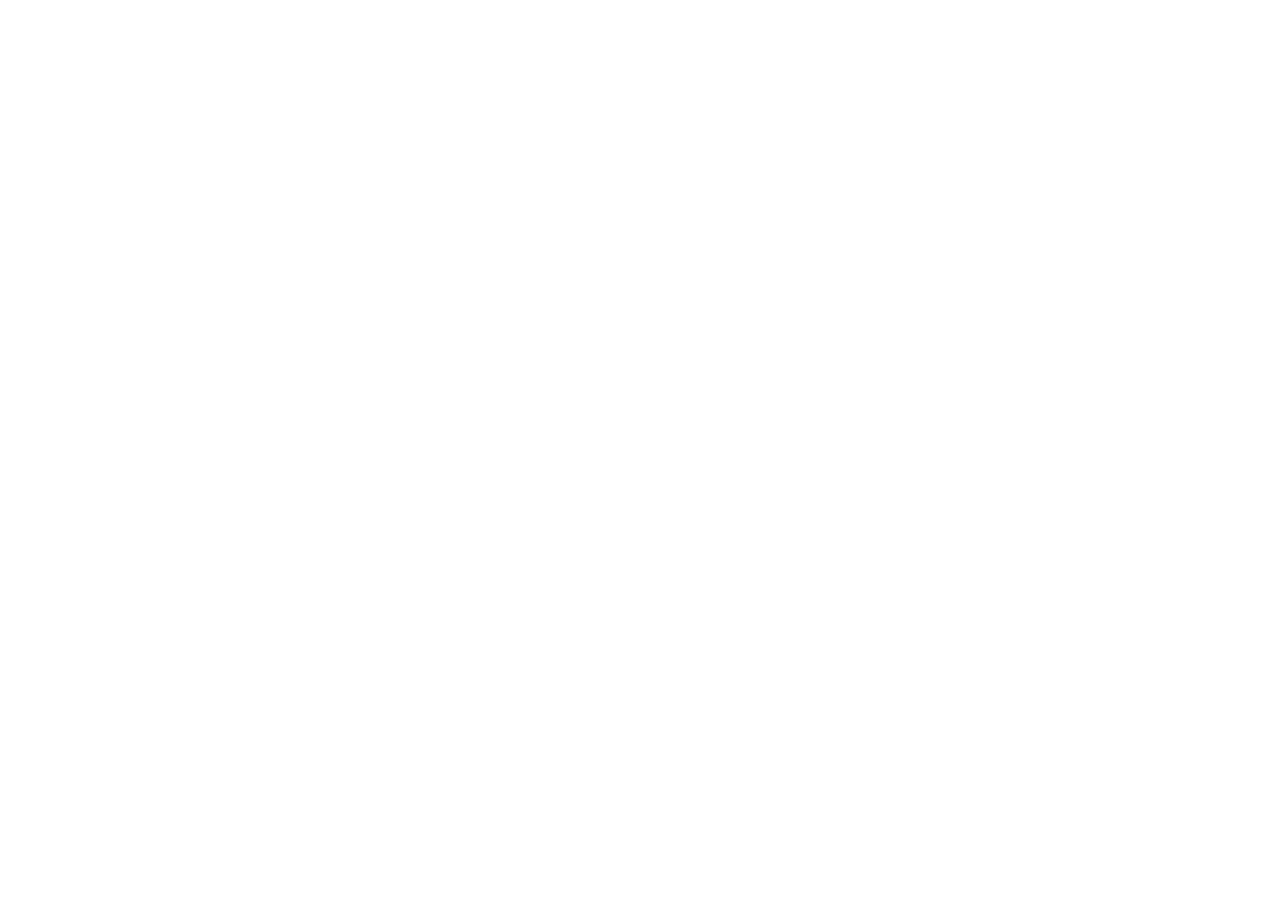
==== src/index.html @ 15e52399 "Initial commit" ====
<!DOCTYPE html>
<html lang="en">
  <head>
    <meta charset="UTF-8" />
    <link rel="icon" type="image/svg+xml" href="/favicon.svg" />
    <meta name="viewport" content="width=device-width, initial-scale=1.0" />
    <title>Vanilla App Template</title>
    <link rel="stylesheet" href="./css/styles.css" />
  </head>
  <body>
    <load src="./partials/header.html" icon-path="img/sprite.svg#logo" />

    <main>
      <!-- Loads the specified .html file -->
      <load src="./partials/vite-promo.html" />
      <load src="./partials/badges.html" />
    </main>

    <load src="./partials/footer.html" />

    <script type="module" src="./main.js"></script>
  </body>
</html>
---- src/css/styles.css ----
/**
  |============================
  | include css partials with
  | default @import url()
  |============================
*/
/* Common styles */
@import url('./reset.css');
@import url('./base.css');
@import url('./container.css');
@import url('./animations.css');

/* Sections style */
@import url('./header.css');
@import url('./vite-promo.css');
@import url('./badges.css');
@import url('./back-link.css');
@import url('./footer.css');
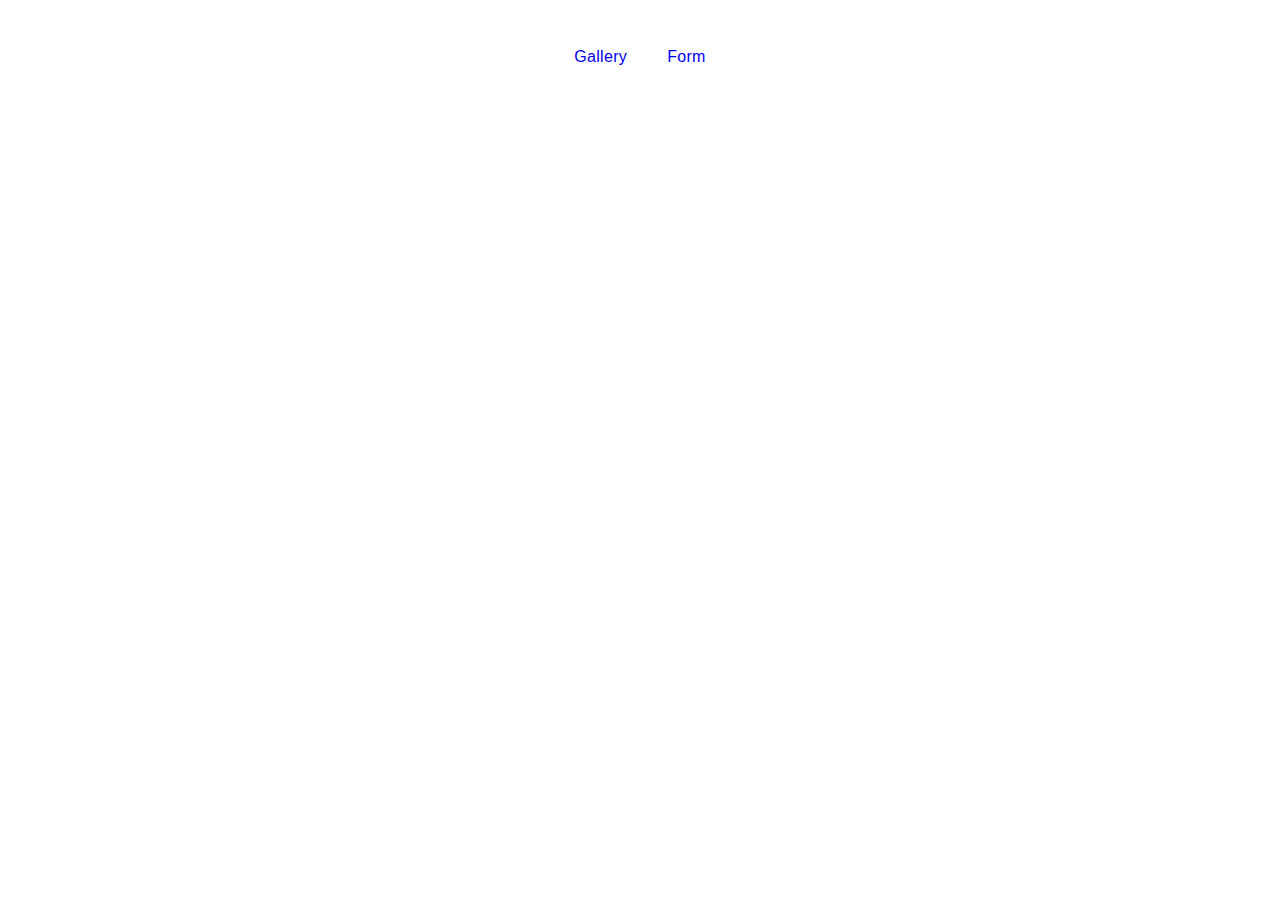
==== commit 01b4744e: "fix the file conection" ====
--- a/src/index.html
+++ b/src/index.html
@@ -4,20 +4,28 @@
     <meta charset="UTF-8" />
     <link rel="icon" type="image/svg+xml" href="/favicon.svg" />
     <meta name="viewport" content="width=device-width, initial-scale=1.0" />
-    <title>Vanilla App Template</title>
+    <title>Homework 9</title>
     <link rel="stylesheet" href="./css/styles.css" />
+    
+    
   </head>
   <body>
-    <load src="./partials/header.html" icon-path="img/sprite.svg#logo" />
+    <header class="header"></header>
+  <div class="container">
+    <nav class="nav">
+      
+      <ul class="nav-list">
 
-    <main>
-      <!-- Loads the specified .html file -->
-      <load src="./partials/vite-promo.html" />
-      <load src="./partials/badges.html" />
-    </main>
+        <li class="nav-item">
+          <a class="nav-link {=$highlight-act}" href="./1-gallery.html">Gallery</a>
+        </li>
 
-    <load src="./partials/footer.html" />
-
-    <script type="module" src="./main.js"></script>
+        <li class="nav-item">
+          <a class="nav-link {=$highlight-curr}" href="./2-form.html">Form</a>
+        </li>
+      </ul>
+    </nav>
+  </div>
+</header>
   </body>
 </html>
--- a/src/css/styles.css
+++ b/src/css/styles.css
@@ -1,18 +1,224 @@
-/**
-  |============================
-  | include css partials with
-  | default @import url()
-  |============================
-*/
-/* Common styles */
-@import url('./reset.css');
-@import url('./base.css');
-@import url('./container.css');
-@import url('./animations.css');
-
-/* Sections style */
-@import url('./header.css');
-@import url('./vite-promo.css');
-@import url('./badges.css');
-@import url('./back-link.css');
-@import url('./footer.css');
+@import 'simplelightbox/dist/simple-lightbox.min.css';
+*,
+*::before,
+*::after {
+  box-sizing: border-box;
+}
+body {
+  font-family: 'Montserrat', sans-serif;
+  color: #2e2f42;
+  background-color: #fff;
+}
+
+img {
+  display: block;
+  max-width: 100%;
+  height: auto;
+  object-fit: cover;
+}
+
+button {
+  cursor: pointer;
+}
+
+h1,
+h2,
+h3,
+p {
+  margin-top: 0;
+  margin-bottom: 0;
+}
+a {
+  text-decoration: none;
+}
+
+ul {
+  list-style-type: none;
+  margin-top: 0;
+  margin-bottom: 0;
+  padding-left: 0;
+}
+.gallery {
+  display: flex;
+  flex-wrap: wrap;
+  gap: 24px;
+  padding: 24px 0 0;
+  justify-content: center;
+}
+
+.gallery-item {
+  width: calc((100% - 48px) / 3);
+  overflow: hidden;
+}
+.gallery-image {
+  width: 100%;
+  height: 200px;
+  transition: transform 0.1s ease, width 0.1s ease, height 0.1s ease;
+}
+.simple-lightbox {
+  background: rgba(46, 47, 66, 0.8) !important;
+}
+.sl-prev {
+  color: #fff !important;
+}
+.sl-next {
+  color: #fff !important;
+}
+.sl-close {
+  color: #fff !important;
+}
+
+.sl-counter {
+  color: #fff !important;
+}
+
+input,
+textarea {
+  display: block;
+  padding: 8px 16px;
+  border: 1px solid #808080;
+  border-radius: 4px;
+  width: 100%;
+  height: 40px;
+  background-color: transparent;
+  font-family: inherit;
+  font-size: 16px;
+  line-height: 1.5;
+  letter-spacing: 0.04em;
+  outline: transparent;
+  transition: border 0.1s ease;
+}
+input:hover,
+input:focus,
+textarea:hover,
+textarea:focus {
+  border: 2px solid #2e2f42;
+}
+textarea {
+  height: 80px;
+  resize: none;
+}
+
+.feedback-form {
+  display: flex;
+  flex-direction: column;
+  width: 360px;
+  margin: 0 auto;
+  padding-top: 24px;
+}
+label {
+  font-size: 16px;
+  line-height: 1.5;
+  letter-spacing: 0.04em;
+
+  display: block;
+  margin-bottom: 8px;
+}
+.submit-btn {
+  margin-top: 8px;
+  border-radius: 8px;
+  padding: 8px 16px;
+  width: 95px;
+  height: 40px;
+  background: #4e75ff;
+  font-weight: 500;
+  font-size: 16px;
+  line-height: 1.5;
+  letter-spacing: 0.04em;
+  color: #fff;
+  border: none;
+  display: block;
+  transition: background-color 0.1s ease;
+}
+
+.submit-btn:hover {
+  background-color: #6c8cff;
+}
+
+/* header css */
+
+.header {
+  padding: 20px 0;
+}
+.nav {
+  display: flex;
+  justify-content: center;
+}
+.nav-logo {
+  display: inline-flex;
+  align-items: center;
+  justify-content: center;
+}
+.nav-list {
+  display: flex;
+  align-items: center;
+  justify-content: flex-end;
+  gap: 40px;
+}
+.nav-link {
+  position: relative;
+  display: block;
+  font-weight: 500;
+  letter-spacing: 0.02em;
+  transition: 200ms ease-in;
+}
+.nav-link:hover,
+.nav-link:focus {
+  color: #747bff;
+}
+.nav-link::after {
+  content: '';
+  position: absolute;
+  bottom: 0;
+  left: 50%;
+  transform: translateX(-50%) translateY(100%);
+  width: 110%;
+  height: 4px;
+  border-radius: 4px;
+  transform-origin: center;
+  animation: stretch 400ms cubic-bezier(0.68, -0.55, 0.27, 1.55) 200ms both;
+}
+.nav-link.active::after {
+  background: #747bff;
+}
+/* Styles for Mobile devices */
+.container {
+  min-width: 320px;
+  max-width: 375px;
+  margin: 0 auto;
+  padding: 0 16px;
+}
+/* Styles for Tablet devices */
+@media only screen and (min-width: 768px) {
+  .container {
+    max-width: 768px;
+  }
+}
+/* Styles for Desktop devices */
+@media only screen and (min-width: 1200px) {
+  .container {
+    max-width: 1200px;
+  }
+}
+
+/* Back link styles */
+
+.back-link {
+  position: relative;
+  display: inline-block;
+  padding: 4px 8px;
+  margin-top: 32px;
+  border: 1px solid;
+  border-radius: 8px;
+}
+.back-link::before {
+  content: '';
+  position: absolute;
+  top: 50%;
+  left: 0;
+  width: 16px;
+  height: 16px;
+
+  background-repeat: no-repeat;
+  background-position: center;
+}
